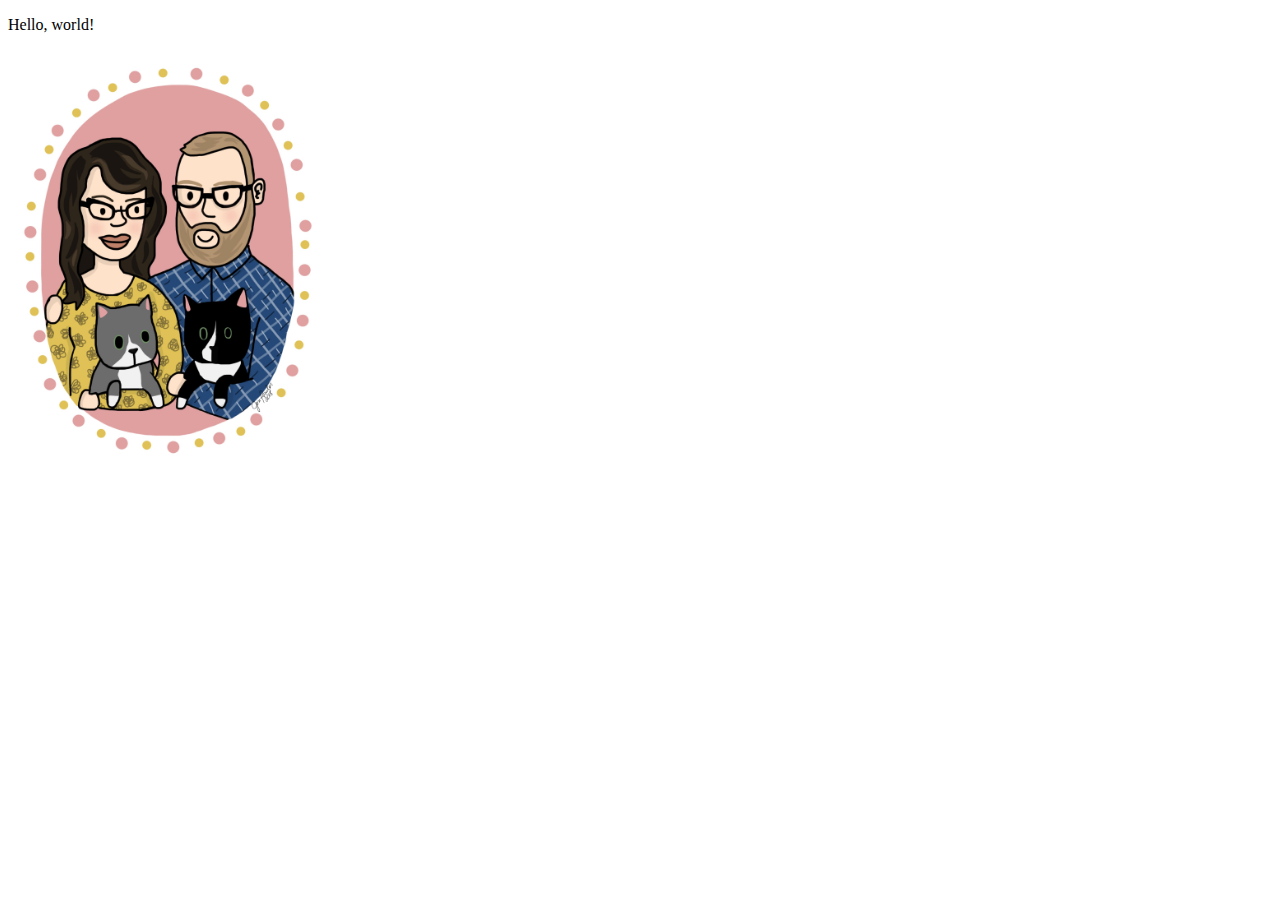
==== index.html @ add25ad3 "onlybanj initial commit" ====
<!DOCTYPE html>
<html>

<head>
  <meta charset="utf-8">
  <title></title>
  <meta name="author" content="">
  <meta name="description" content="">
  <meta name="viewport" content="width=device-width, initial-scale=1">

  <link href="/C:\Users\MIchelle Aubrey\Dropbox (Block by Block)\Michelle\OTHER\MICHELLE'S HIRING\Coding Projects\style.css" rel="stylesheet">
</head>

<body>

  <p>Hello, world!</p>
  <img class="image" src="images/family portrait.jpg" width="25%">

  <script src="scripts.jss"></script>
</body>

</html>
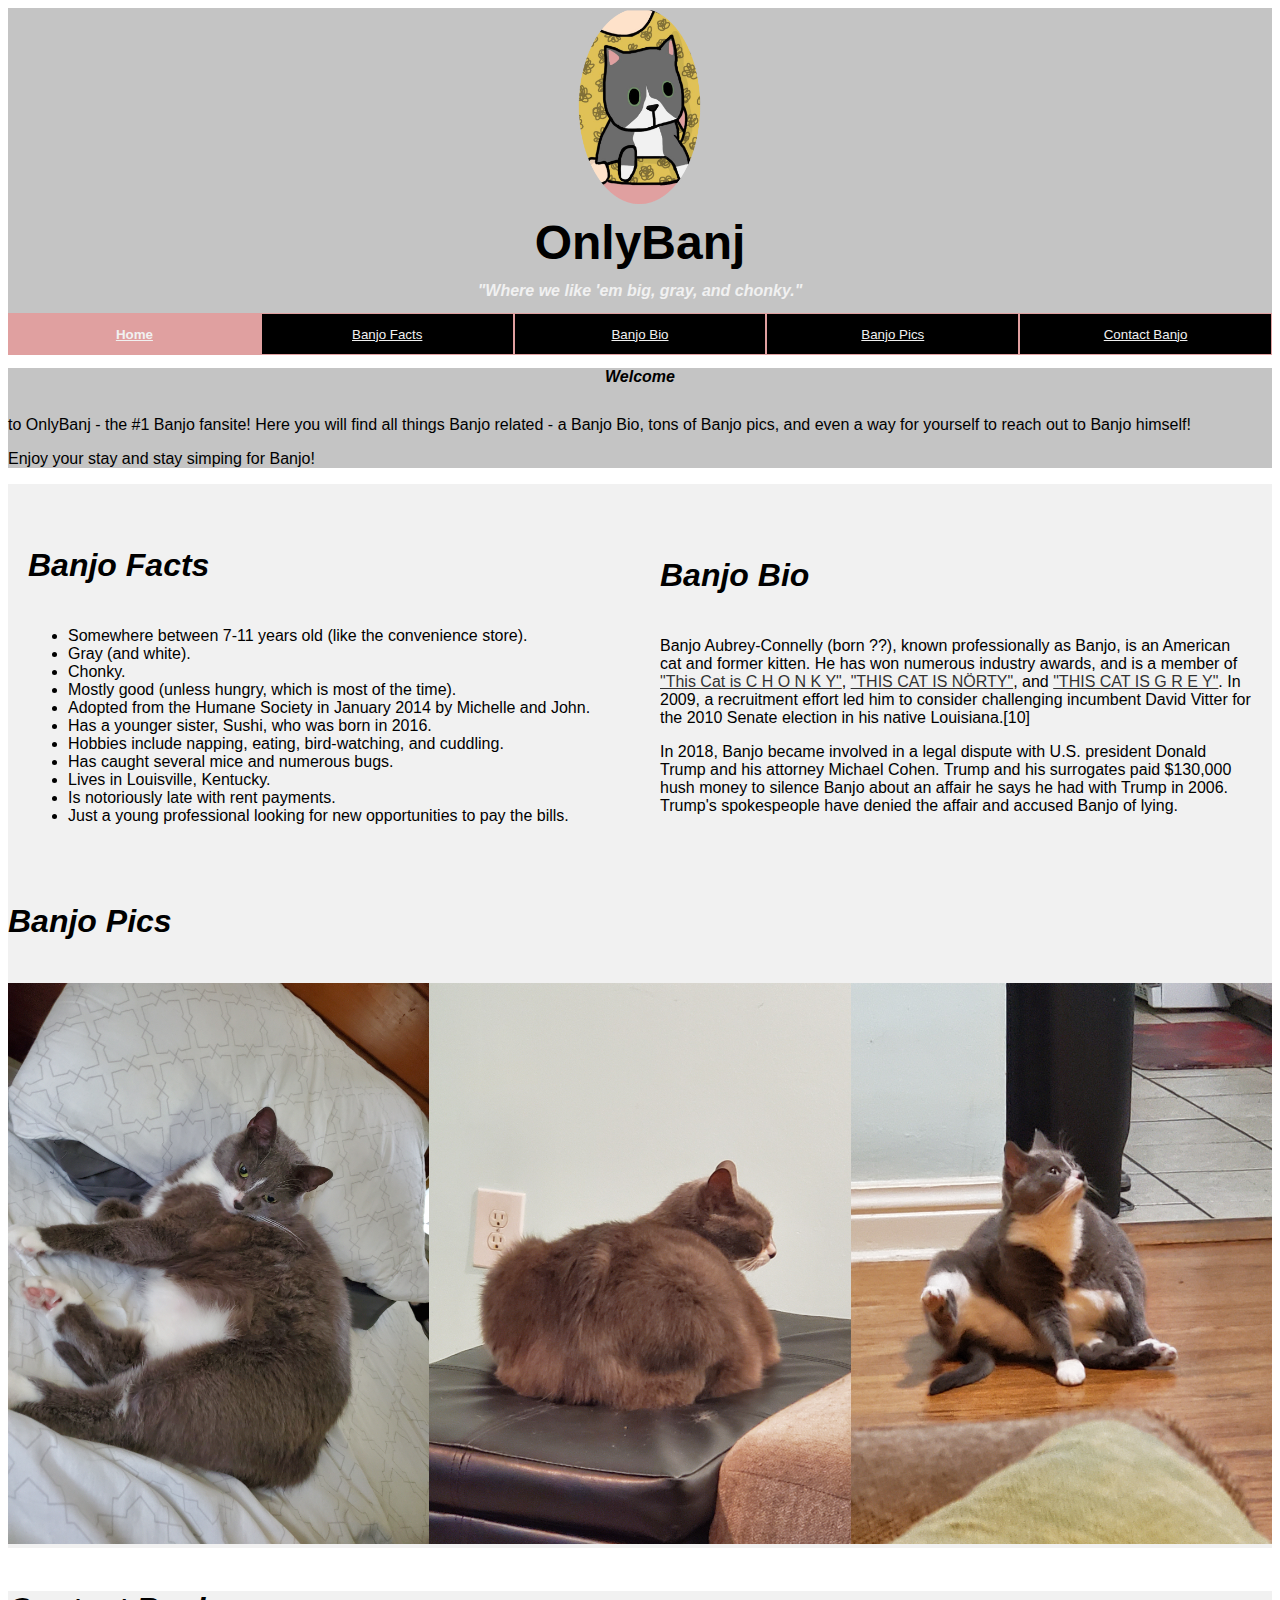
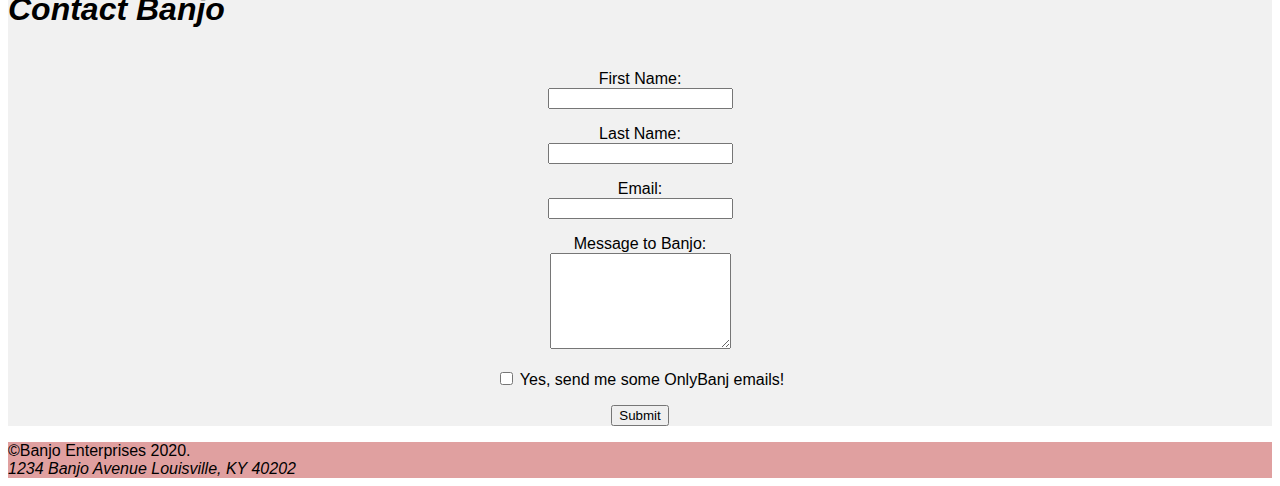
==== commit c5264849: "moved files around, added some css for pics" ====
--- a/index.html
+++ b/index.html
@@ -1,22 +1,159 @@
+<!-- Boiler Plate -->
 <!DOCTYPE html>
 <html>
 
 <head>
   <meta charset="utf-8">
-  <title></title>
-  <meta name="author" content="">
-  <meta name="description" content="">
+  <title>OnlyBanj</title>
+  <meta name="Michelle Aubrey" content="">
+  <meta name="OnlyBanj.com" content="">
   <meta name="viewport" content="width=device-width, initial-scale=1">
+  
+  <!-- CSS & Javascript Links -->
 
-  <link href="/C:\Users\MIchelle Aubrey\Dropbox (Block by Block)\Michelle\OTHER\MICHELLE'S HIRING\Coding Projects\style.css" rel="stylesheet">
+  <link href="style.css" rel="stylesheet">
+
 </head>
+
+<!-- Body -->
 
 <body>
 
-  <p>Hello, world!</p>
-  <img class="image" src="images/family portrait.jpg" width="25%">
+  <!-- Interactive NavBar -->
 
-  <script src="scripts.jss"></script>
+<!-- Load an icon library to show a hamburger menu (bars) on small screens -->
+<link rel="stylesheet" href="https://cdnjs.cloudflare.com/ajax/libs/font-awesome/4.7.0/css/font-awesome.min.css">
+
+<!-- Top Navigation Menu -->
+<div class="topnav">
+  <a href="#home" class="active">Menu</a>
+  <!-- Navigation links (hidden by default) -->
+  <div id="myLinks">
+    <a href="#welcomemess">Home</a>
+    <a href="#banjofacts">Banjo Facts</a>
+    <a href="#banjobio">Banjo Bio</a>
+    <a href="#banjopics">Banjo Pics</a>
+    <a href="#contactbanjo">Contact Banjo</a>
+  </div>
+  <!-- "Hamburger menu" / "Bar icon" to toggle the navigation links -->
+  <a href="javascript:void(0);" class="icon" onclick="myFunction()">
+    <i class="fa fa-bars"></i>
+  </a>
+</div>
+
+
+  <!-- Header -->
+
+  <header>
+    <div class="header">
+    <img class="headimage" alt="banjo close up, art by jen fowler" src="images/banjocrop.png">
+    <h1>OnlyBanj</h1>
+    <h2>"Where we like 'em big, gray, and chonky."</h2>
+    </div>
+    </header>
+
+    <!-- Main Navigation -->
+
+    <nav class="mainnav">
+        <button class="navbutton"><a href="#welcomemess">Home</a></button> 
+        <button class="navbutton"><a href="#banjofacts">Banjo Facts</a></button> 
+        <button class="navbutton"><a href="#banjobio">Banjo Bio</a></button>
+        <button class="navbutton"><a href="#banjopics">Banjo Pics</a></button>
+        <button class="navbutton"><a href="#contactbanjo">Contact Banjo</a></button>
+    </nav>
+  </header> 
+
+<!-- Body -->
+
+  <!-- Welcome Message -->
+
+  <main>
+
+    <section class="welcomemess"><a name="welcomemess"></a>
+      <h3>Welcome</h3>
+        <br>to OnlyBanj - the #1 Banjo fansite! Here you will find all things Banjo related - a Banjo Bio, tons of Banjo pics, and even a way for yourself to reach out to Banjo himself!</p>
+        <p>Enjoy your stay and stay simping for Banjo!</p>
+      </section>
+
+    <!-- Banjo Facts -->
+    <div class="row">
+    <section class="banjofacts column"><a name="banjofacts"></a><p>
+      <h4>Banjo Facts</h4></p>
+        <ul class="facts">
+          <li>Somewhere between 7-11 years old (like the convenience store).</li>
+          <li>Gray (and white).</li>
+          <li>Chonky.</li>
+          <li>Mostly good (unless hungry, which is most of the time).</li>
+          <li>Adopted from the Humane Society in January 2014 by Michelle and John.</li>
+          <li>Has a younger sister, Sushi, who was born in 2016.</li>
+          <li>Hobbies include napping, eating, bird-watching, and cuddling.</li>
+          <li>Has caught several mice and numerous bugs.</li>
+          <li>Lives in Louisville, Kentucky.</li>
+          <li>Is notoriously late with rent payments.</li>
+          <li>Just a young professional looking for new opportunities to pay the bills.</li>
+        </ul>
+    </section>
+
+     <!-- Banjo Bio -->
+
+    <section class="banjobio column"><a name="banjobio"></a><p>
+      <h4>Banjo Bio</h4></p>
+        <p>Banjo Aubrey-Connelly (born ??), known professionally as Banjo, is an American cat and former kitten. He has won numerous industry awards, and is a member of <a href="https://www.facebook.com/groups/133018060894811/">"This Cat is C H O N K Y"</a>, <a href="https://www.facebook.com/groups/2628535590553774/">"THIS CAT IS NÖRTY"</a>, and <a href="https://www.facebook.com/groups/2375918192693689/">"THIS CAT IS G R E Y"</a>. In 2009, a recruitment effort led him to consider challenging incumbent David Vitter for the 2010 Senate election in his native Louisiana.[10]</p>
+
+        <p>In 2018, Banjo became involved in a legal dispute with U.S. president Donald Trump and his attorney Michael Cohen. Trump and his surrogates paid $130,000 hush money to silence Banjo about an affair he says he had with Trump in 2006. Trump's spokespeople have denied the affair and accused Banjo of lying.</p>
+    </section>
+  </div>
+
+    <!-- Banjo Pics -->
+
+
+      <!-- Original Code -->
+    <section class="banjopics"><a name="banjopics"></a><p>
+      <h4>Banjo Pics</h4></p>
+
+      <div class="flexpics">
+        <a href="images/banjobed.jpg"><img class="" alt="banjo laying in bed" src="images/banjobed.jpg"></a>
+        <a href="images/banjobutt.jpg"><img class="" alt="banjo posing with his butt front and center" src="images/banjobutt.jpg"></a>
+        <a href="images/banjosit.jpg"><img class="" alt="banjo sitting oddly" src="images/banjosit.jpg"></a>
+      </div>
+    </section>
+
+    <!-- Contact Banjo -->
+
+   <section class="contactbanjo"><a name="contactbanjo"></a><p><h4>Contact Banjo</h4></p>
+
+      <form>
+        <label for="fname">First Name:</label>
+        <br>
+        <input type="text" id="fname" name="fname">
+        <p>
+        <label for="lname">Last Name:</label>
+        <br>
+        <input type="text" id="lname" name="lname">
+        <p>
+        <label for="email">Email:</label>
+        <br>
+        <input type="email" id="email" name="email">
+        <p>
+        <label for="message">Message to Banjo:</label>
+        <br>
+        <textarea id="message" name="message" rows="6" cols="20"></textarea>
+        <p>
+        <input type="checkbox" id="mailinglist" name="mailinglist" value="yes">
+        <label for="mailinglist">Yes, send me some OnlyBanj emails!</label>
+        <p>
+        <input type="submit" value="Submit" onclick="validate()"><p>
+      </form>
+
+    </section>
+
+  <!-- Footer // want to make sticky footer-->
+
+  <footer>
+    &copy;Banjo Enterprises 2020.<br>
+    <address>1234 Banjo Avenue Louisville, KY 40202</address>
+  </footer>
+  <script src="scripts.js"></script>
 </body>
 
 </html>--- a/style.css
+++ b/style.css
@@ -0,0 +1,386 @@
+/* Universal Selector */
+
+* {
+    font-family: 'Lucida Sans', 'Lucida Sans Regular', 'Lucida Grande', 'Lucida Sans Unicode', Geneva, Verdana, sans-serif;
+ }
+
+
+/* Header */
+
+.header {
+    background: #C4C4C4;
+    text-align: center;
+    background-position: center;
+    background-repeat: no-repeat;
+    background-size: cover;
+    position: relative;
+    height: 50%;
+
+    }
+
+    /* Header Photo */
+
+        .headimage {
+
+        position: relative;
+        object-fit: cover;
+        width: 33%;
+        height: auto;
+
+        }
+
+        /* H1 - OnlyBanj */
+
+        h1 {
+
+            position: relative;
+            font-family: Arial, Helvetica, sans-serif;
+            font-size: 3em;
+            color: #000000;
+            margin: auto;
+
+        }
+
+        /* H2 * - Where We Like 'Em Big Gray & Chonky*/
+        
+        h2 {
+
+        position: relative;
+        font-family: Arial, Helvetica, sans-serif;
+        font-size: 1em;
+        font-style: italic;
+        color: #F1F1F1;
+        margin: inherit;
+        padding: 1%;
+
+
+        }
+
+    body {
+        box-sizing: border-box;
+    }
+
+/* Welcome Section */
+
+    h3 {
+
+        font-size: 1em;
+        font-style: italic;
+        margin: 1%;
+        text-align: center;
+
+    }
+
+    .welcomemess {
+
+        background: #C4C4C4;
+
+    }
+
+/* Banjo Facts */
+
+    h4 {
+
+        font-size: 2em;
+        font-style: oblique;
+
+    }
+
+    .banjofacts {
+
+        background: #F1F1F1;
+
+    }
+
+/* Banjo Bio */
+
+    .banjobio {
+
+        background: #F1F1F1;
+
+    }
+
+    a {
+
+        color: #333;
+        
+    }
+
+/* Banjo Pics */
+
+.banjopics {
+
+    background: #F1F1F1;
+    align-content: center;
+
+}
+
+.flexpics {
+
+  display: flex;
+  flex-basis: 100%;
+  flex-direction: column;
+
+
+}
+
+.flexpics img {
+
+  width: 100%;
+
+}
+
+.galimg {
+    display: block;
+    margin-left: auto;
+    margin-right: auto;
+
+}
+
+/* Contact Banjo */
+
+.contactbanjo {
+
+    background: #F1F1F1;
+
+}
+
+form {
+
+    display: block;
+    margin-left: auto;
+    margin-right: auto;
+    justify-content: center;
+    text-align: center;
+    width: auto;
+
+}
+
+/* Footer */
+
+footer {
+
+    background: #E0A0A0;
+
+}
+
+/* Media Queries */
+
+/* Extra small devices (phones, 600px and down) */
+@media only screen and (max-width: 599px) {
+
+    .mainnav {
+        display: none;
+    }
+
+/* NavBar CSS */
+
+/* Style the navigation menu */
+.topnav {
+    overflow: hidden;
+    background-color: #E0A0A0;
+    position: relative;
+  }
+  
+  /* Hide the links inside the navigation menu (except for logo/home) */
+  .topnav #myLinks {
+    display: none;
+  }
+  
+  /* Style navigation menu links */
+  .topnav a {
+    color: white;
+    padding: 14px 16px;
+    text-decoration: none;
+    font-size: 17px;
+    display: block;
+  }
+  
+  /* Style the hamburger menu */
+  .topnav a.icon {
+    background: black;
+    display: block;
+    position: absolute;
+    right: 0;
+    top: 0;
+  }
+  
+  /* Add a grey background color on mouse-over */
+  .topnav a:hover {
+    background-color: #ddd;
+    color: black;
+  }
+  
+  /* Style the active link (or home/logo) */
+  .active {
+    background-color: #E0A0A0;
+    color: white;
+  }
+/* Main Navigation */
+
+.ham {
+    position: absolute;
+    /* always keep ham on top of everything */
+    z-index: 1000;
+    top: 20px;
+    right: 20px;
+    width: 36px;
+    height: 36px;
+    border: none;
+    cursor: pointer;
+    background-color: transparent;
+    /* show the menu image */
+    background-image: url("https://ljc-dev.github.io/testing0/ham.svg");
+    background-size: 100%;
+  }
+
+  /* change ham image to close */
+.showClose {
+    background-image: url("https://ljc-dev.github.io/testing0/ham-close.svg");
+    }
+
+    .navbar {
+        position: absolute;
+        top: 0;
+        left: 0;
+        background: black;
+        width: 100vw;
+        height: 100vh;
+        overflow: hidden;
+        color: white;
+        /* hide the menu above the screen by default */
+        transform: translateY(-100%);
+        /* transition adds a little animation when sliding in and out the menu */
+        transition: transform 0.2s ease;
+      }
+
+      .showNav {
+        /* show the menu */
+        transform: translateY(0);
+      }
+
+
+}
+
+/* Small devices (portrait tablets and large phones, 600px and up) */
+@media only screen and (min-width: 600px) {
+
+    .topnav {
+
+        display: none;
+    }
+
+/* Nav Buttons  */
+
+    .navbutton:first-child {
+
+        font-weight: bold;
+        background: #E0A0A0;
+    }
+
+    .navbutton {
+
+        position: relative;
+        width: 100%;
+        height: 20%;
+        background: #000000;
+        border: 1px solid #e0a0a0;
+        box-sizing: border-box;
+        align-content: center;
+        padding: 1%;
+
+    } 
+
+    .mainnav a {
+
+        color: #F1F1F1;
+
+    }
+   
+    .headimage {
+        position: relative;
+        object-fit: cover;
+        width: 10%;
+        height: auto;
+
+}
+
+
+
+/* Medium devices (landscape tablets, 768px and up) */
+@media only screen and (min-width: 768px) {
+
+
+  .flexpics {
+
+    flex-direction: row;
+  }
+
+/* Make Columns */
+
+/* Container for flexboxes */
+.row {
+    display: flex;
+    flex-wrap: wrap;
+  }
+
+.column {
+    align-content: center;
+    flex-grow: 1;
+  }
+  
+
+}
+
+/* Large devices (laptops/desktops, 992px and up) */
+
+@media only screen and (min-width: 992px) {
+
+    .mainnav {
+        list-style-type: none;
+        margin: 0;
+        padding: 0;
+        overflow: hidden;
+        background-color: #333;
+      }
+      
+      .navbutton {
+        float: left;
+        width: 20%;
+        height: 20%;
+        padding: 1%;
+      }
+      
+        /* a {
+        display: block;
+        color: white;
+        text-align: center;
+        padding: 14px 16px;
+        text-decoration: none;
+      } */
+      
+      /* Change the link color to #111 (black) on hover */
+      li a:hover {
+        background-color: #111;
+      }
+
+/* Make Columns */
+
+/* Container for flexboxes */
+.row {
+    display: flex;
+    flex-wrap: wrap;
+  }
+
+/* Create 2 equal columns */
+.column {
+    flex: 25%;
+    padding: 20px;
+    flex-grow: 1;
+  }
+
+
+
+
+}
+}